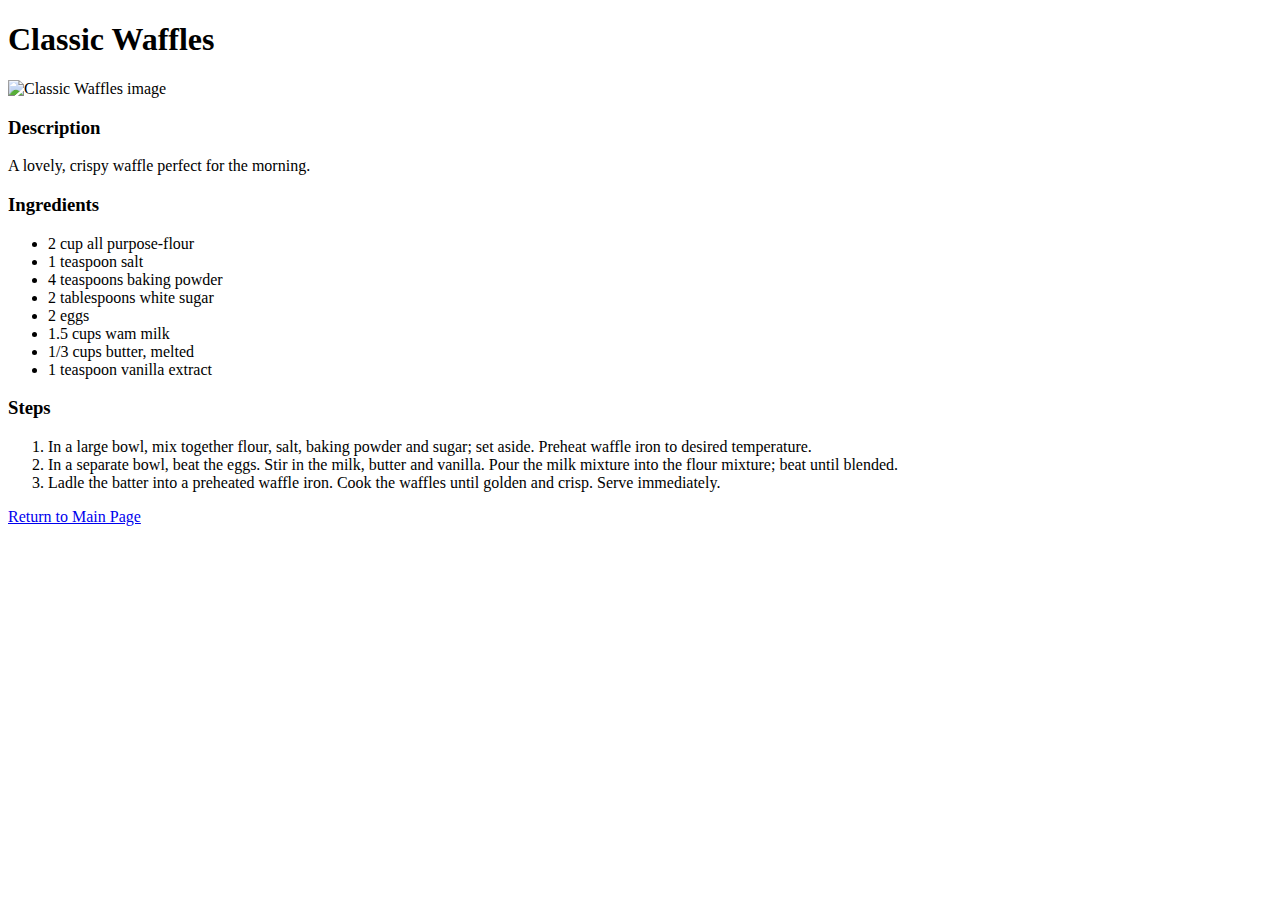
==== recipes/classic_waffles.html @ 257990dc "Added link Allowing User to Return to index.html" ====
<!DOCTYPE html>
<html lang="en">
  <head>
    <meta charset="UTF-8" />
    <meta name="viewport" content="width=device-width, initial-scale=1.0" />
    <title>RECIPE</title>
  </head>
  <body>
    <h1>Classic Waffles</h1>
    <img src="./images/classicwaffles.jpeg" alt="Classic Waffles image" />
    <h3>Description</h3>
    <p>A lovely, crispy waffle perfect for the morning.</p>
    <h3>Ingredients</h3>
    <ul>
      <li>2 cup all purpose-flour</li>
      <li>1 teaspoon salt</li>
      <li>4 teaspoons baking powder</li>
      <li>2 tablespoons white sugar</li>
      <li>2 eggs</li>
      <li>1.5 cups wam milk</li>
      <li>1/3 cups butter, melted</li>
      <li>1 teaspoon vanilla extract</li>
    </ul>
    <h3>Steps</h3>
    <ol>
      <li>
        In a large bowl, mix together flour, salt, baking powder and sugar; set
        aside. Preheat waffle iron to desired temperature.
      </li>
      <li>
        In a separate bowl, beat the eggs. Stir in the milk, butter and vanilla.
        Pour the milk mixture into the flour mixture; beat until blended.
      </li>
      <li>
        Ladle the batter into a preheated waffle iron. Cook the waffles until
        golden and crisp. Serve immediately.
      </li>
    </ol>
    <p><a href="../index.html">Return to Main Page</a></p>
  </body>
</html>
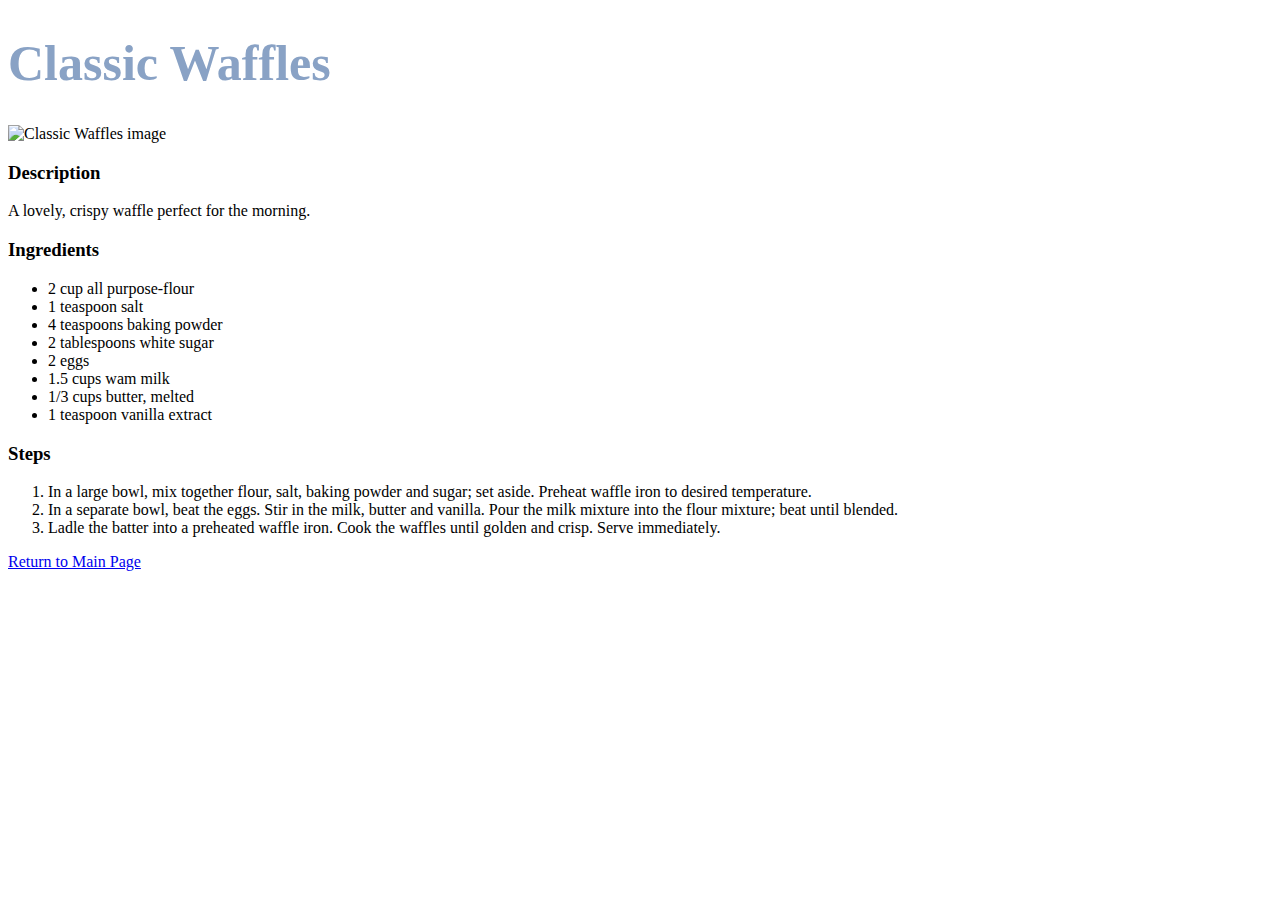
==== commit 5f74752f: "Changed Image sizes and color of titles" ====
--- a/recipes/classic_waffles.html
+++ b/recipes/classic_waffles.html
@@ -4,10 +4,15 @@
     <meta charset="UTF-8" />
     <meta name="viewport" content="width=device-width, initial-scale=1.0" />
     <title>RECIPE</title>
+    <link rel="stylesheet" href="../styles.css" />
   </head>
   <body>
-    <h1>Classic Waffles</h1>
-    <img src="./images/classicwaffles.jpeg" alt="Classic Waffles image" />
+    <h1 class="title">Classic Waffles</h1>
+    <img
+      class="rimage"
+      src="./images/classicwaffles.jpeg"
+      alt="Classic Waffles image"
+    />
     <h3>Description</h3>
     <p>A lovely, crispy waffle perfect for the morning.</p>
     <h3>Ingredients</h3>
@@ -36,6 +41,8 @@
         golden and crisp. Serve immediately.
       </li>
     </ol>
-    <p><a href="../index.html">Return to Main Page</a></p>
+    <p>
+      <a href="../index.html">Return to Main Page</a>
+    </p>
   </body>
 </html>
--- a/styles.css
+++ b/styles.css
@@ -0,0 +1,42 @@
+.titlemain {
+    color:rgb(137, 162, 197);
+    font-weight: bold;
+    text-align: left;
+    font-size: 60px;
+}
+
+.main {
+    height:auto;
+    width: 600px;
+}
+
+.button {
+    display: inline-block;
+    margin: 5px;
+    background: #ef3f05;
+    color: rgb(255, 255, 255);
+    font-size: 1.5em;
+    font-family: arial;
+    font-style: italic;
+    border-radius: 50px;
+    padding: 8px 16px;
+    -moz-transition: all 0.2s;
+    -webkit-transition: all 0.2s;
+    transition: all 0.2s;
+}
+.button:hover {
+    background: #666;
+    color: #c1e1e0;
+}
+
+.title {
+    color:rgb(137, 162, 197);
+    font-weight: bold;
+    text-align: left;
+    font-size: 50px;
+}
+
+.rimage {
+    height:auto;
+    width: 500px;;
+}